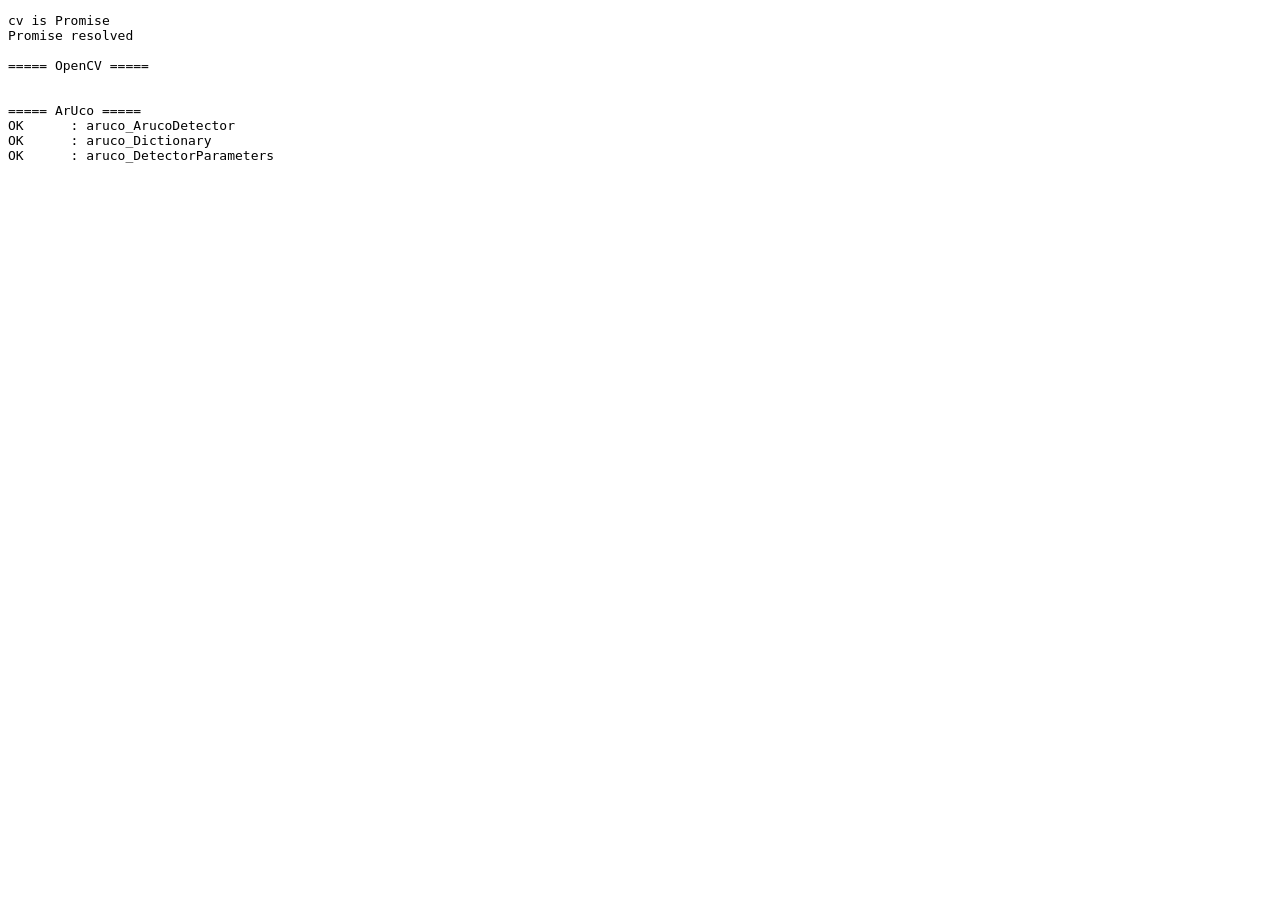
==== utils/test.html @ a0364727 "commit" ====
<!DOCTYPE html>
<html lang="uk">
<head>
<meta charset="UTF-8">
<title>OpenCV Test</title>
</head>
<body>

<pre id="log"></pre>

<script>
function log(s) {
    console.log(s);
    document.getElementById("log").textContent += s + "\n";
}
</script>

<script src="opencv.js"></script>

<script>

function checkArUco() {
    log("");
    log("===== OpenCV =====");
    log(cv.getBuildInformation().split("\n")[0]);

    log("");
    log("===== ArUco =====");

    const classes = [
        "aruco_ArucoDetector",
        "aruco_Dictionary",
        "aruco_DetectorParameters"
    ];

    for (const name of classes) {
        log((typeof cv[name] === "function" ? "OK      : " : "MISSING : ") + name);
    }
}

if (cv instanceof Promise) {

    log("cv is Promise");

    cv.then((ready_cv) => {
        cv = ready_cv;
        log("Promise resolved");
        checkArUco();
    });

}
else if (cv.getBuildInformation === undefined) {

    log("Waiting Runtime");

    cv.onRuntimeInitialized = () => {
        log("Runtime initialized");
        checkArUco();
    };

}
else {

    log("Already initialized");
    checkArUco();

}

</script>

</body>
</html>
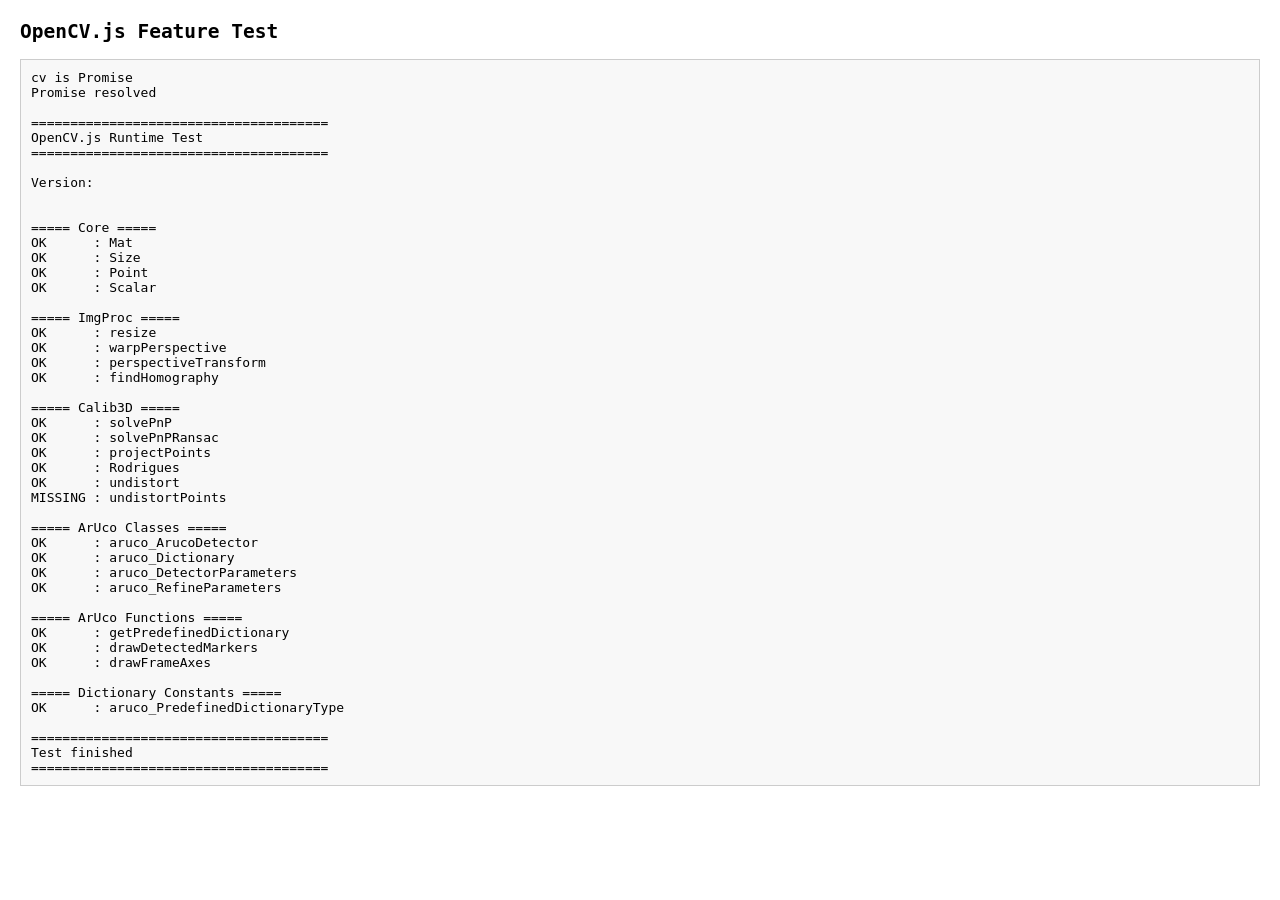
==== commit 9a4b7ec8: "commit" ====
--- a/utils/test.html
+++ b/utils/test.html
@@ -2,68 +2,214 @@
 <html lang="uk">
 <head>
 <meta charset="UTF-8">
-<title>OpenCV Test</title>
+<title>OpenCV.js Feature Test</title>
+
+<style>
+body{
+    font-family: monospace;
+    margin:20px;
+}
+pre{
+    border:1px solid #ccc;
+    padding:10px;
+    background:#f8f8f8;
+    white-space:pre-wrap;
+}
+.ok{
+    color:green;
+}
+.fail{
+    color:red;
+}
+</style>
+
 </head>
 <body>
 
+<h2>OpenCV.js Feature Test</h2>
+
 <pre id="log"></pre>
 
 <script>
-function log(s) {
-    console.log(s);
-    document.getElementById("log").textContent += s + "\n";
-}
-</script>
-
-<script src="opencv.js"></script>
-
-<script>
-
-function checkArUco() {
-    log("");
-    log("===== OpenCV =====");
-    log(cv.getBuildInformation().split("\n")[0]);
-
-    log("");
-    log("===== ArUco =====");
-
-    const classes = [
+
+function log(text)
+{
+    console.log(text);
+    document.getElementById("log").textContent += text + "\n";
+}
+
+function checkFunctions(title, list)
+{
+    log("");
+    log("===== " + title + " =====");
+
+    for(const name of list)
+    {
+        const exists = (typeof cv[name] === "function");
+
+        log(
+            (exists ? "OK      : " : "MISSING : ")
+            + name
+        );
+    }
+}
+
+function checkClasses(title, list)
+{
+    log("");
+    log("===== " + title + " =====");
+
+    for(const name of list)
+    {
+        const exists = (typeof cv[name] === "function");
+
+        log(
+            (exists ? "OK      : " : "MISSING : ")
+            + name
+        );
+    }
+}
+
+function checkConstants(title, list)
+{
+    log("");
+    log("===== " + title + " =====");
+
+    for(const name of list)
+    {
+        const exists = (cv[name] !== undefined);
+
+        log(
+            (exists ? "OK      : " : "MISSING : ")
+            + name
+        );
+    }
+}
+
+function checkOpenCV()
+{
+    log("");
+    log("======================================");
+    log("OpenCV.js Runtime Test");
+    log("======================================");
+
+    log("");
+
+    if(cv.getBuildInformation)
+    {
+        const info = cv.getBuildInformation();
+
+        log("Version:");
+        log(info.split("\n")[0]);
+    }
+
+    //--------------------------------------------------------
+    // Core
+    //--------------------------------------------------------
+
+    checkFunctions("Core",[
+        "Mat",
+        "Size",
+        "Point",
+        "Scalar"
+    ]);
+
+    //--------------------------------------------------------
+    // ImgProc
+    //--------------------------------------------------------
+
+    checkFunctions("ImgProc",[
+        "resize",
+        "warpPerspective",
+        "perspectiveTransform",
+        "findHomography"
+    ]);
+
+    //--------------------------------------------------------
+    // Calib3D
+    //--------------------------------------------------------
+
+    checkFunctions("Calib3D",[
+        "solvePnP",
+        "solvePnPRansac",
+        "projectPoints",
+        "Rodrigues",
+        "undistort",
+        "undistortPoints"
+    ]);
+
+    //--------------------------------------------------------
+    // ArUco classes
+    //--------------------------------------------------------
+
+    checkClasses("ArUco Classes",[
         "aruco_ArucoDetector",
         "aruco_Dictionary",
-        "aruco_DetectorParameters"
-    ];
-
-    for (const name of classes) {
-        log((typeof cv[name] === "function" ? "OK      : " : "MISSING : ") + name);
-    }
-}
-
-if (cv instanceof Promise) {
-
+        "aruco_DetectorParameters",
+        "aruco_RefineParameters"
+    ]);
+
+    //--------------------------------------------------------
+    // ArUco functions
+    //--------------------------------------------------------
+
+    checkFunctions("ArUco Functions",[
+        "getPredefinedDictionary",
+        "drawDetectedMarkers",
+        "drawFrameAxes"
+    ]);
+
+    //--------------------------------------------------------
+    // Constants
+    //--------------------------------------------------------
+
+    checkConstants("Dictionary Constants",[
+        "aruco_PredefinedDictionaryType"
+    ]);
+
+    //--------------------------------------------------------
+
+    log("");
+    log("======================================");
+    log("Test finished");
+    log("======================================");
+}
+
+</script>
+
+<script src="opencv.js"></script>
+
+<script>
+
+if(cv instanceof Promise)
+{
     log("cv is Promise");
 
-    cv.then((ready_cv) => {
+    cv.then((ready_cv)=>
+    {
         cv = ready_cv;
+
         log("Promise resolved");
-        checkArUco();
+
+        checkOpenCV();
     });
-
-}
-else if (cv.getBuildInformation === undefined) {
-
-    log("Waiting Runtime");
-
-    cv.onRuntimeInitialized = () => {
+}
+else if(cv.getBuildInformation === undefined)
+{
+    log("Waiting runtime...");
+
+    cv.onRuntimeInitialized = () =>
+    {
         log("Runtime initialized");
-        checkArUco();
+
+        checkOpenCV();
     };
-
-}
-else {
-
+}
+else
+{
     log("Already initialized");
-    checkArUco();
-
+
+    checkOpenCV();
 }
 
 </script>
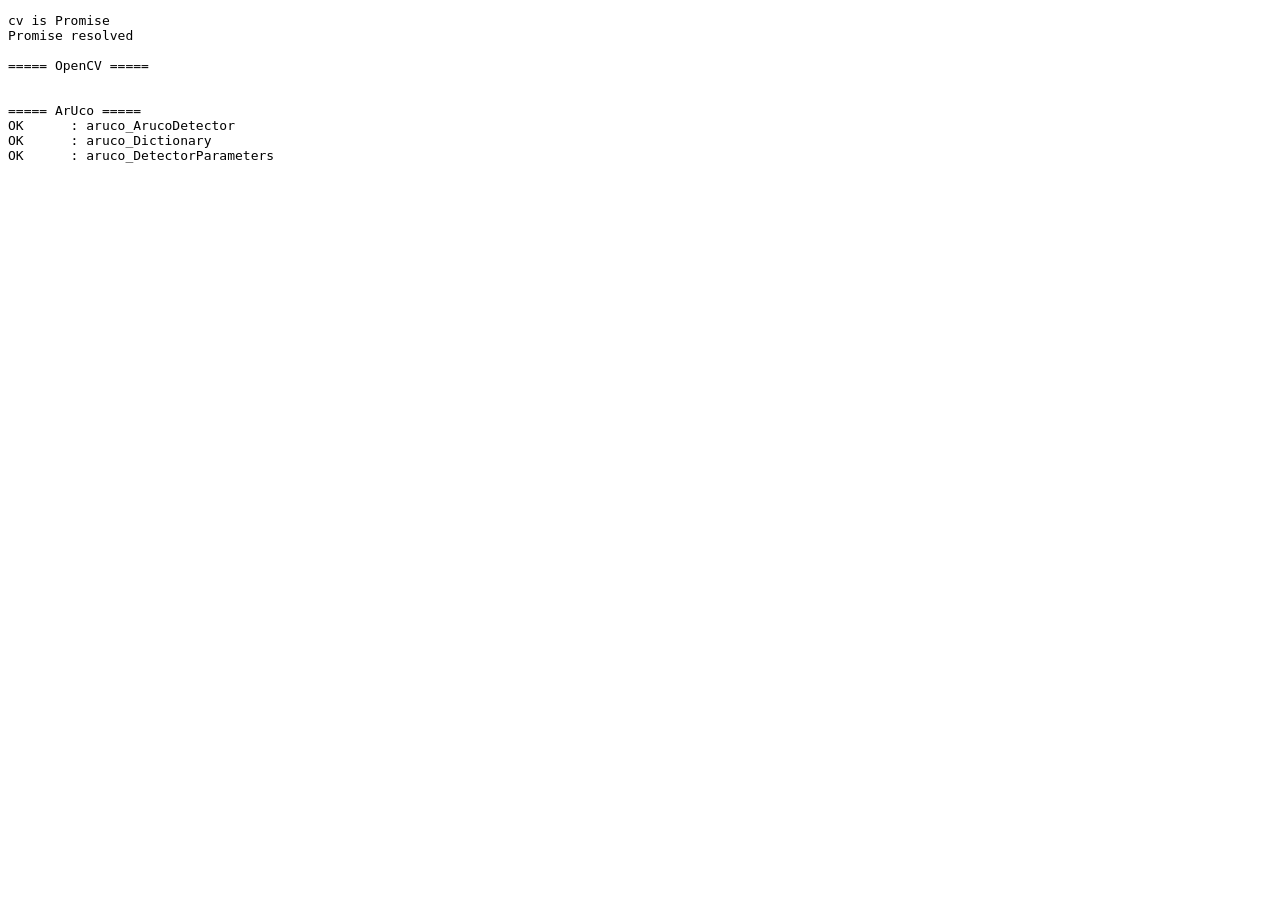
==== commit 1ff7f746: "Merge pull request #2 from oleksandrblazhko/version-3 Version 3" ====
--- a/utils/test.html
+++ b/utils/test.html
@@ -2,214 +2,68 @@
 <html lang="uk">
 <head>
 <meta charset="UTF-8">
-<title>OpenCV.js Feature Test</title>
-
-<style>
-body{
-    font-family: monospace;
-    margin:20px;
-}
-pre{
-    border:1px solid #ccc;
-    padding:10px;
-    background:#f8f8f8;
-    white-space:pre-wrap;
-}
-.ok{
-    color:green;
-}
-.fail{
-    color:red;
-}
-</style>
-
+<title>OpenCV Test</title>
 </head>
 <body>
-
-<h2>OpenCV.js Feature Test</h2>
 
 <pre id="log"></pre>
 
 <script>
-
-function log(text)
-{
-    console.log(text);
-    document.getElementById("log").textContent += text + "\n";
+function log(s) {
+    console.log(s);
+    document.getElementById("log").textContent += s + "\n";
 }
-
-function checkFunctions(title, list)
-{
-    log("");
-    log("===== " + title + " =====");
-
-    for(const name of list)
-    {
-        const exists = (typeof cv[name] === "function");
-
-        log(
-            (exists ? "OK      : " : "MISSING : ")
-            + name
-        );
-    }
-}
-
-function checkClasses(title, list)
-{
-    log("");
-    log("===== " + title + " =====");
-
-    for(const name of list)
-    {
-        const exists = (typeof cv[name] === "function");
-
-        log(
-            (exists ? "OK      : " : "MISSING : ")
-            + name
-        );
-    }
-}
-
-function checkConstants(title, list)
-{
-    log("");
-    log("===== " + title + " =====");
-
-    for(const name of list)
-    {
-        const exists = (cv[name] !== undefined);
-
-        log(
-            (exists ? "OK      : " : "MISSING : ")
-            + name
-        );
-    }
-}
-
-function checkOpenCV()
-{
-    log("");
-    log("======================================");
-    log("OpenCV.js Runtime Test");
-    log("======================================");
-
-    log("");
-
-    if(cv.getBuildInformation)
-    {
-        const info = cv.getBuildInformation();
-
-        log("Version:");
-        log(info.split("\n")[0]);
-    }
-
-    //--------------------------------------------------------
-    // Core
-    //--------------------------------------------------------
-
-    checkFunctions("Core",[
-        "Mat",
-        "Size",
-        "Point",
-        "Scalar"
-    ]);
-
-    //--------------------------------------------------------
-    // ImgProc
-    //--------------------------------------------------------
-
-    checkFunctions("ImgProc",[
-        "resize",
-        "warpPerspective",
-        "perspectiveTransform",
-        "findHomography"
-    ]);
-
-    //--------------------------------------------------------
-    // Calib3D
-    //--------------------------------------------------------
-
-    checkFunctions("Calib3D",[
-        "solvePnP",
-        "solvePnPRansac",
-        "projectPoints",
-        "Rodrigues",
-        "undistort",
-        "undistortPoints"
-    ]);
-
-    //--------------------------------------------------------
-    // ArUco classes
-    //--------------------------------------------------------
-
-    checkClasses("ArUco Classes",[
-        "aruco_ArucoDetector",
-        "aruco_Dictionary",
-        "aruco_DetectorParameters",
-        "aruco_RefineParameters"
-    ]);
-
-    //--------------------------------------------------------
-    // ArUco functions
-    //--------------------------------------------------------
-
-    checkFunctions("ArUco Functions",[
-        "getPredefinedDictionary",
-        "drawDetectedMarkers",
-        "drawFrameAxes"
-    ]);
-
-    //--------------------------------------------------------
-    // Constants
-    //--------------------------------------------------------
-
-    checkConstants("Dictionary Constants",[
-        "aruco_PredefinedDictionaryType"
-    ]);
-
-    //--------------------------------------------------------
-
-    log("");
-    log("======================================");
-    log("Test finished");
-    log("======================================");
-}
-
 </script>
 
 <script src="opencv.js"></script>
 
 <script>
 
-if(cv instanceof Promise)
-{
+function checkArUco() {
+    log("");
+    log("===== OpenCV =====");
+    log(cv.getBuildInformation().split("\n")[0]);
+
+    log("");
+    log("===== ArUco =====");
+
+    const classes = [
+        "aruco_ArucoDetector",
+        "aruco_Dictionary",
+        "aruco_DetectorParameters"
+    ];
+
+    for (const name of classes) {
+        log((typeof cv[name] === "function" ? "OK      : " : "MISSING : ") + name);
+    }
+}
+
+if (cv instanceof Promise) {
+
     log("cv is Promise");
 
-    cv.then((ready_cv)=>
-    {
+    cv.then((ready_cv) => {
         cv = ready_cv;
+        log("Promise resolved");
+        checkArUco();
+    });
 
-        log("Promise resolved");
+}
+else if (cv.getBuildInformation === undefined) {
 
-        checkOpenCV();
-    });
+    log("Waiting Runtime");
+
+    cv.onRuntimeInitialized = () => {
+        log("Runtime initialized");
+        checkArUco();
+    };
+
 }
-else if(cv.getBuildInformation === undefined)
-{
-    log("Waiting runtime...");
+else {
 
-    cv.onRuntimeInitialized = () =>
-    {
-        log("Runtime initialized");
+    log("Already initialized");
+    checkArUco();
 
-        checkOpenCV();
-    };
-}
-else
-{
-    log("Already initialized");
-
-    checkOpenCV();
 }
 
 </script>
